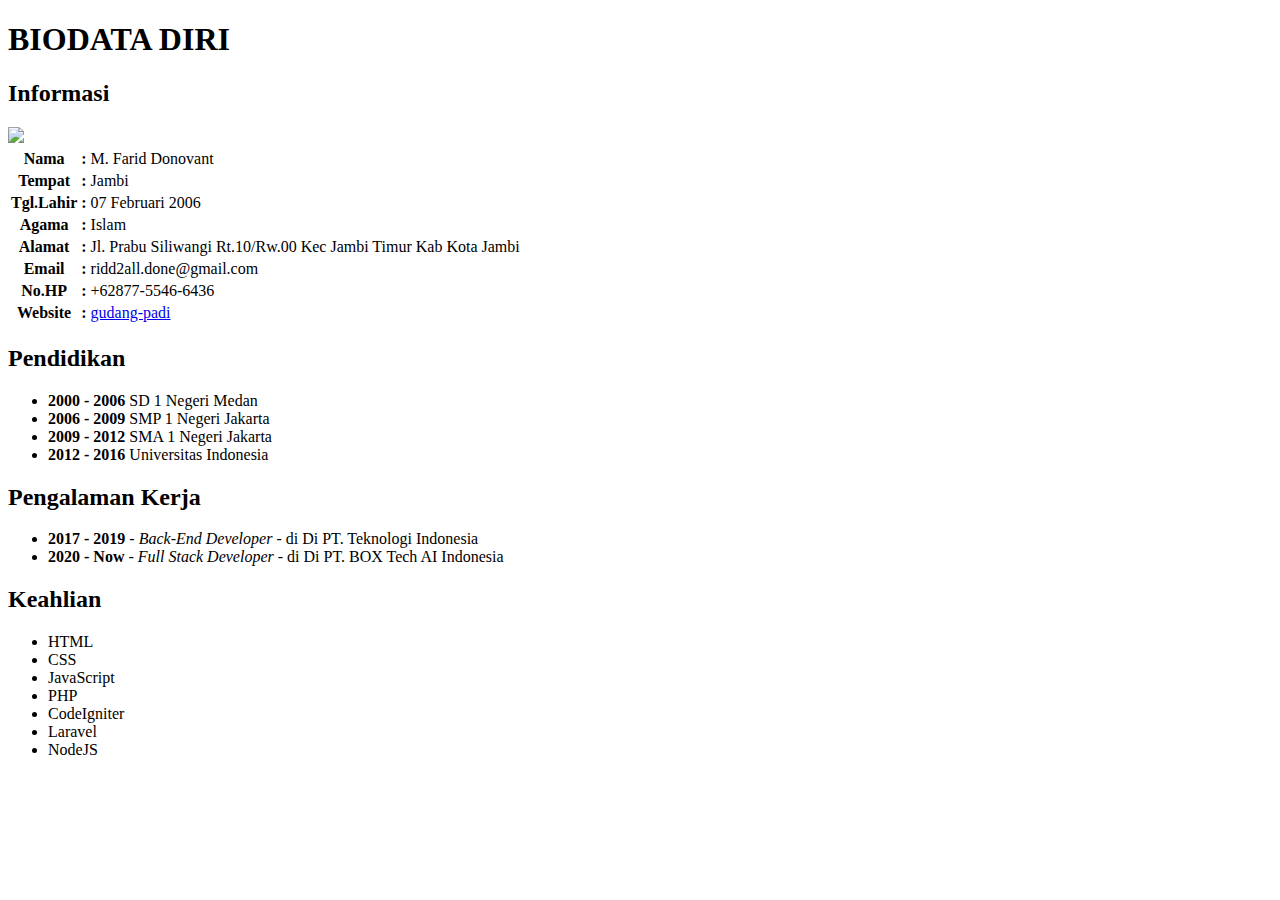
==== bio.html @ cf17cdfa "jdxvh" ====
<!DOCTYPE html>
<html>
<head>
	<meta charset="utf-8">
	<meta name="viewport" content="width=device-width, initial-scale=1">
	<title>Biodata Saya - www.gudang-padi</title>
	<link rel="stylesheet" type="text/css" href="style.css">
</head>
<body>
	<div class="kotak">
 
		<div class="judul">
			<h1>BIODATA DIRI</h1>
		</div>
 
		<div class="blok">
 
			<h2>Informasi</h2>			
			
			<div class="kiri">
				<img src="pablo.jpg.png">				
			</div>
 
			<div class="kanan">
				<table>
					<tr>
						<th>Nama</th>
						<th>:</th>
						<td>M. Farid Donovant</td>
					</tr>
					<tr>
						<th>Tempat</th>
						<th>:</th>
						<td>Jambi</td>
					</tr>
					<tr>
						<th>Tgl.Lahir</th>
						<th>:</th>
						<td>07 Februari 2006</td>
					</tr>
					<tr>
						<th>Agama</th>
						<th>:</th>
						<td>Islam</td>
					</tr>
					<tr>
						<th>Alamat</th>
						<th>:</th>
						<td>Jl. Prabu Siliwangi Rt.10/Rw.00</td>
						<td>Kec Jambi Timur Kab Kota Jambi</td>
					</tr>
					<tr>
						<th>Email</th>
						<th>:</th>
						<td>ridd2all.done@gmail.com</td>
					</tr>
					<tr>
						<th>No.HP</th>
						<th>:</th>
						<td>+62877-5546-6436</td>
					</tr>
					<tr>
						<th>Website</th>
						<th>:</th>
						<td><a href="https://gudang-padi.vercel.app/">gudang-padi</a></td>
					</tr>
				</table>
				
			</div>
 
		</div>		
 
		<div class="blok">
 
			<h2>Pendidikan</h2>			
			
			<div>
				<ul>
					<li><b>2000 - 2006</b> SD 1 Negeri Medan</li>
					<li><b>2006 - 2009</b> SMP 1 Negeri Jakarta</li>
					<li><b>2009 - 2012</b> SMA 1 Negeri Jakarta</li>
					<li><b>2012 - 2016</b> Universitas Indonesia</li>
				</ul>
			</div>
 
		</div>
 
		<div class="blok">
 
			<h2>Pengalaman Kerja</h2>
			
			<div>
				<ul>
					<li>
						<b>2017 - 2019</b> - <i>Back-End Developer</i> - di Di PT. Teknologi Indonesia
					</li>
					<li>
						<b>2020 - Now</b> - <i>Full Stack Developer</i> - di Di PT. BOX Tech AI Indonesia
					</li>
				</ul>
			</div>
 
		</div>
 
		<div class="blok">
 
			<h2>Keahlian</h2>			
			
			<div>
				<ul>
					<li>HTML</li>
					<li>CSS</li>
					<li>JavaScript</li>
					<li>PHP</li>
					<li>CodeIgniter</li>
					<li>Laravel</li>
					<li>NodeJS</li>					
				</ul>
			</div>
 
		</div>
	</div>
</body>
</html>
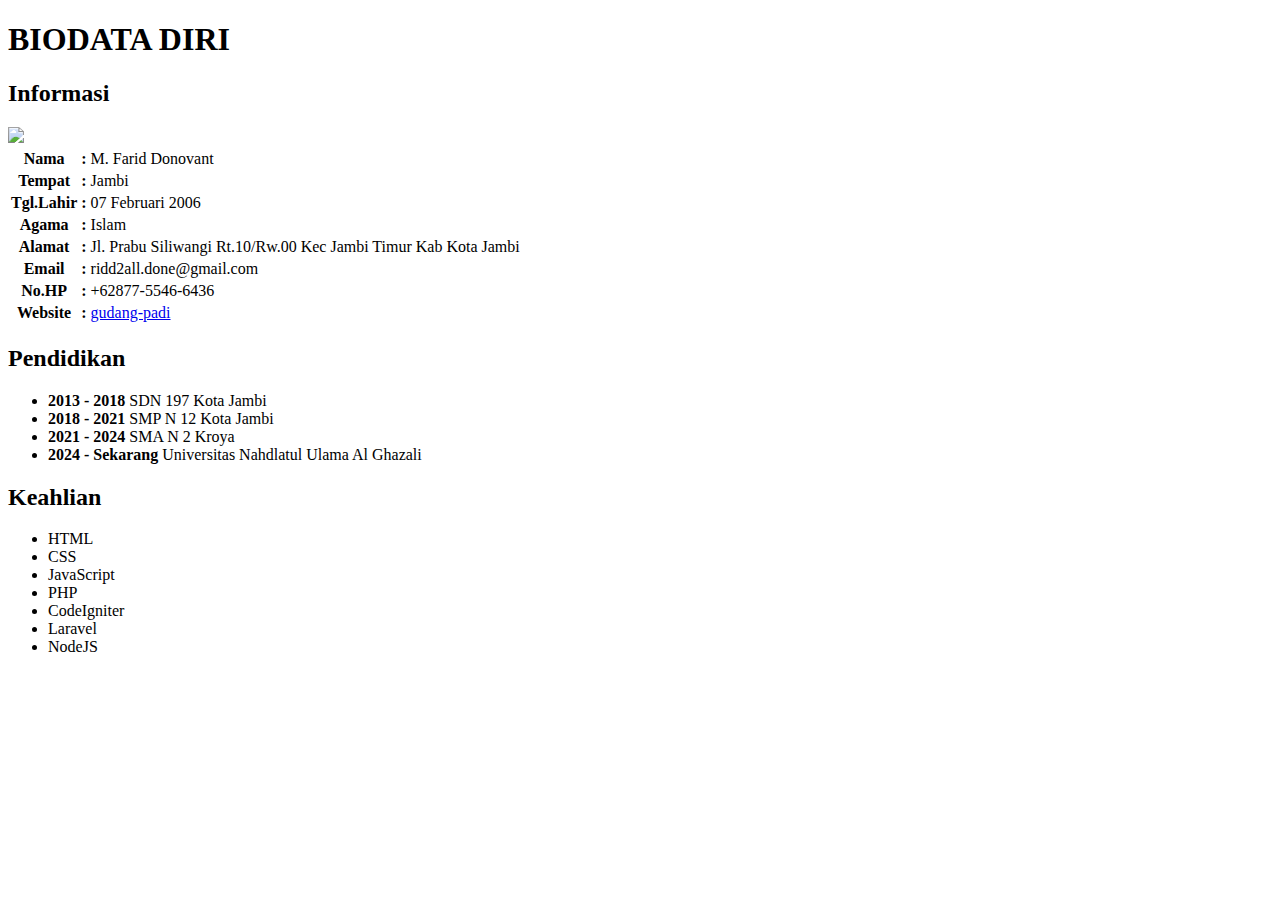
==== commit a23bb17b: "jhv" ====
--- a/bio.html
+++ b/bio.html
@@ -18,7 +18,7 @@
 			<h2>Informasi</h2>			
 			
 			<div class="kiri">
-				<img src="pablo.jpg.png">				
+				<img src="butterfly.jpg">	
 			</div>
  
 			<div class="kanan">
@@ -76,27 +76,10 @@
 			
 			<div>
 				<ul>
-					<li><b>2000 - 2006</b> SD 1 Negeri Medan</li>
-					<li><b>2006 - 2009</b> SMP 1 Negeri Jakarta</li>
-					<li><b>2009 - 2012</b> SMA 1 Negeri Jakarta</li>
-					<li><b>2012 - 2016</b> Universitas Indonesia</li>
-				</ul>
-			</div>
- 
-		</div>
- 
-		<div class="blok">
- 
-			<h2>Pengalaman Kerja</h2>
-			
-			<div>
-				<ul>
-					<li>
-						<b>2017 - 2019</b> - <i>Back-End Developer</i> - di Di PT. Teknologi Indonesia
-					</li>
-					<li>
-						<b>2020 - Now</b> - <i>Full Stack Developer</i> - di Di PT. BOX Tech AI Indonesia
-					</li>
+					<li><b>2013 - 2018</b> SDN 197 Kota Jambi</li>
+					<li><b>2018 - 2021</b> SMP N 12 Kota Jambi</li>
+					<li><b>2021 - 2024</b> SMA N 2 Kroya</li>
+					<li><b>2024 - Sekarang</b> Universitas Nahdlatul Ulama Al Ghazali</li>
 				</ul>
 			</div>
  
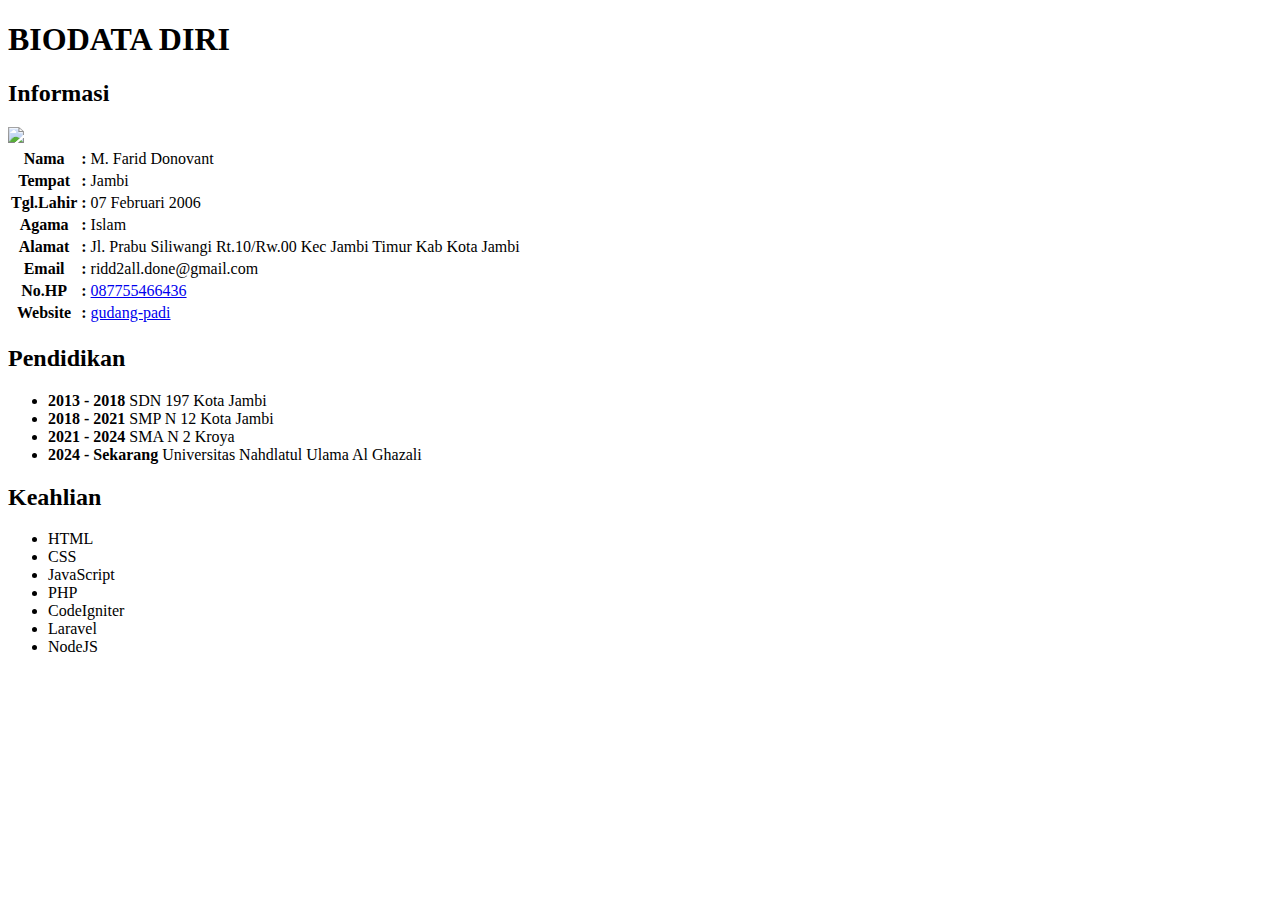
==== commit 0f6e993d: "jhv" ====
--- a/bio.html
+++ b/bio.html
@@ -57,7 +57,7 @@
 					<tr>
 						<th>No.HP</th>
 						<th>:</th>
-						<td>+62877-5546-6436</td>
+						<td><a href="https://wa.me/+6287755466436">087755466436</a></td>
 					</tr>
 					<tr>
 						<th>Website</th>
